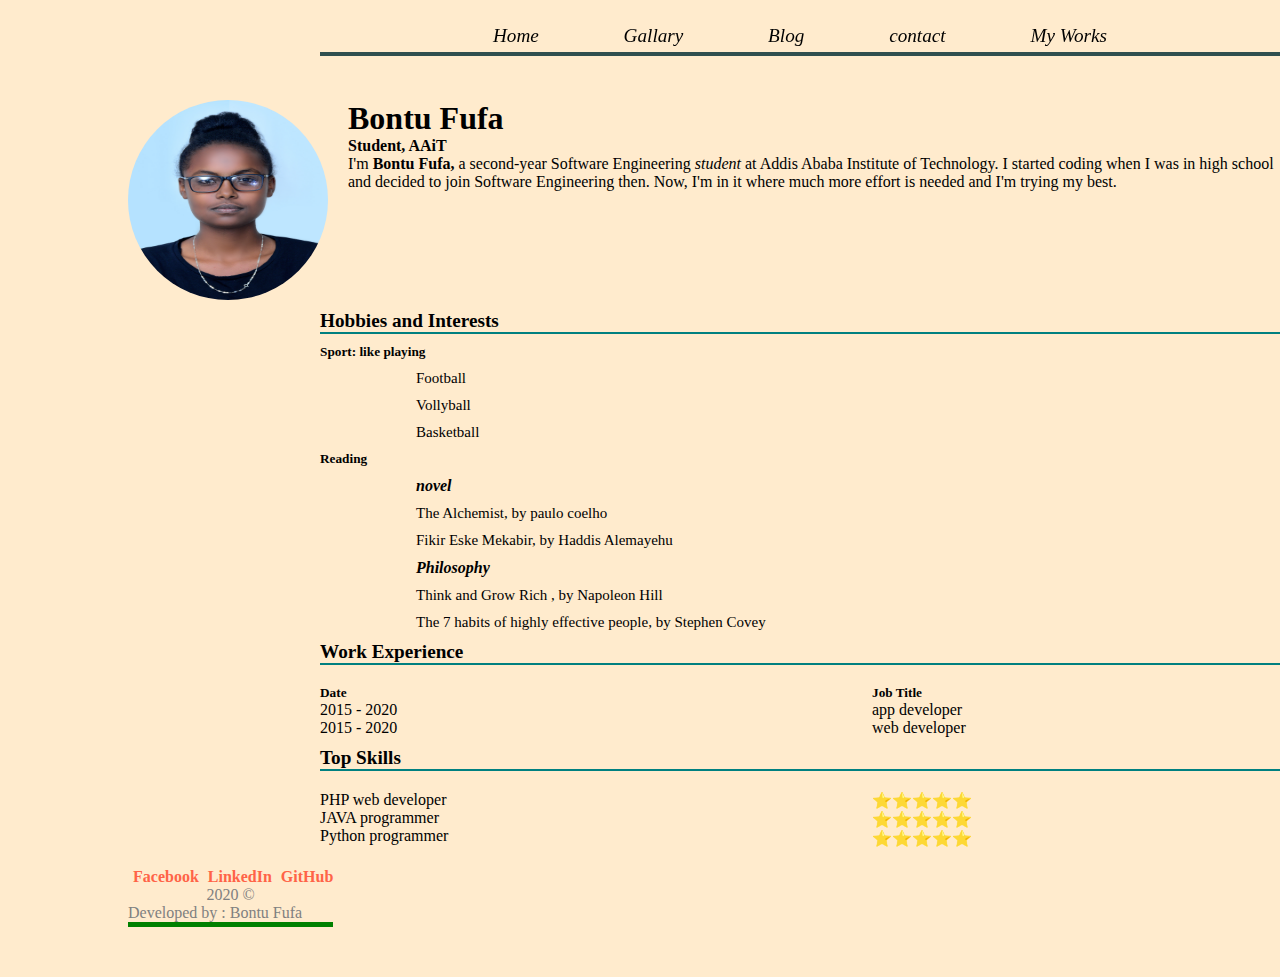
==== index.html @ bfe672ab "first commit - initial files setup" ====
<!DOCTYPE html>
<html lang="en">
<head>
    <meta charset="UTF-8">
    <meta name="viewport" content="width=device-width, initial-scale=1.0">
    <meta http-equiv="X-UA-Compatible" content="ie=edge">
    <title>Bontu F. | Home</title>
    <link rel="icon" type="image/png" href="./assets/images/myicon.png">
    <link rel="stylesheet" href="./assets/css/index.css">
    <link rel="stylesheet" href="./assets/css/forAll.css">

    <!-- <style>
        body{
            font-size: 200px;
        }
        p{
            font-size: 12px;
        }
    </style> -->
    
</head>
<body>
   <!-- header --> 
<header>


<nav>
    <ul>
    <li><a href="index.html">Home</a></li> 
    <li><a href="gallary.html">Gallary</a></li>  
    <li><a href="blog.html">Blog</a></li>   
    <li><a href="contact.html">contact</a></li>
    <li><a href="myworks.html">My Works</a></li>
    </ul>
</nav>
</header>
<div class="whole">
<div class="discription">
                <!-- image -->
<img src="./assets/images/bon.JPG" alt="this is Bontu" height="150"></td>
        
<h1> Bontu Fufa</h1>
<h4> Student, AAiT</h4>
<p>I'm <strong>Bontu Fufa,</strong> a second-year Software Engineering <em>student </em> at Addis Ababa Institute of Technology. I started coding when I was in high school and decided to join Software Engineering then. Now, I'm in it where much more effort is needed and I'm trying my best. </p>

</div>
<div class = "clear"></div>

<div class = "hobbies">
    <h3>Hobbies and Interests</h3>
    <ul>
        <li class="main"> <h5>Sport: like playing</h5>
            <ul>
                <li>Football</li>
                <li>Vollyball</li>
                <li>Basketball</li>
            </ul>
        </li>
        <li><h5>Reading</h5>
            <ul>
                <li class="inner">novel</li>
                <ul>
                    <li>The Alchemist, by paulo coelho</li>
                    <li>Fikir Eske Mekabir, by Haddis Alemayehu </li>
                </ul>

                <li class="inner">Philosophy</li>

                    <ul>
                        <li>Think and Grow Rich , by Napoleon Hill </li>
                        <li>The 7 habits of highly effective people, by Stephen Covey</li>
                    </ul>
            </ul>
        </li>
    </ul>
</div>

<div class="workExp">
    <h3>Work Experience</h3>
    <div class="column">
        <h5>Date</h5>
        <p>2015 - 2020</p>
        <p>2015 - 2020</p>
    </div>
    <div class="column">
        <h5>Job Title</h5>
        <p>app developer</p>
        <p>web developer</p>
    </div>
</div>
<div class="clear"></div>

<div class="skills">
    <h3>Top Skills</h3>
    <div class="column">
        <p>PHP web developer</p>
        <p>JAVA programmer</p>
        <p>Python programmer</p>

    </div>
    <div class="column">
        <p>⭐⭐⭐⭐⭐</p>
        <p>⭐⭐⭐⭐⭐</p>
        <p>⭐⭐⭐⭐⭐</p>
    </div>
</div>
<div class="clear"></div>
</div>






<footer>
    <div class="contacts">
        <a href="https://www.Facebook.com/" target="_black">Facebook   </a>
        <a href="https://www.linkedin.com" target="_black">LinkedIn   </a>
        <a href="https://www.github.com" target="_black">GitHub    </a>
    </div>
    <div>
        <p class="c"> 2020 &copy;</p>
        <p class="dev">Developed by : Bontu Fufa</p>
    </div>
    

</footer>

</body>
</html>
---- assets/css/index.css ----
.whole{
    margin-top: 100px;
}
img{
    display: block;
    height: 200px;
    width: 200px;
    border-radius: 100%;
    margin-left: 10%;
    float: left;
    margin-right: 20px;
}
h3{
    padding-top: 10px;
    margin-left: 25%;
    font-size: larger;
    border-bottom: teal solid 2px;

}
.article h3{
    margin-left: 5px;
    padding-top: 25px;
    border-top: 2px solid black;
}

.hobbies ul li{
    margin-top: 10px;
    margin-left: 25%;
    text-shadow: yellow;

}
.hobbies li{
    list-style-type: none;
    font-size: medium;
    
}
.hobbies li li{
    list-style-type: none;
    margin-left: 10%;
    font-size: 15px;
    font-style: normal;
}
.hobbies .inner{
 
    font-size: medium;
    font-style: oblique;
    font-weight: bold;

}
.workExp .column{
    margin-top: 20px;
    margin-left: 25%;
    width: 15%;
    float: left;
    padding-right: 40px;
}
.clear{
    clear: left;
}
.skills .column{
    margin-top: 20px;
    margin-left: 25%;
    width: 15%;
    float: left;
    padding-right: 40px;
}
---- assets/css/forAll.css ----
* {
    margin: 0;
    padding: 0;
}
header{
    top: 0px;
    width: 100%;
    margin-top: 10px;
    position: fixed;
}
body{
    
    background-color: blanchedalmond;
}


nav{
    position: relative;
    margin-left: 25%;
    font-size: larger;
    font-style: oblique;
    margin-top: 10px;
    margin-bottom: 10px;

    /* background: rgba(252, 252, 252, 1) !important; */

    padding: 5px;
    text-align: center;
    border-bottom: 4px solid darkslategrey;

}
nav *{
    display: inline;
    margin: 20px;
}
nav li a{
    color: black;
    text-decoration: none;
}
nav ul li:hover{
    background-color:whitesmoke;
}



footer{
    position: relative;
    margin-left: 10%;
    margin-top: 20px;
    float: left;
    margin-right: 20px
}
footer .contacts  a{
    text-decoration: none;
    font-weight: bold;
    color: tomato;
    padding-left: 5px;

}
footer .c{
    text-align: center;
    color: gray;
}
footer .dev{
    color: gray;
    border-bottom: green 5px solid;
    margin-bottom: 50px;
}
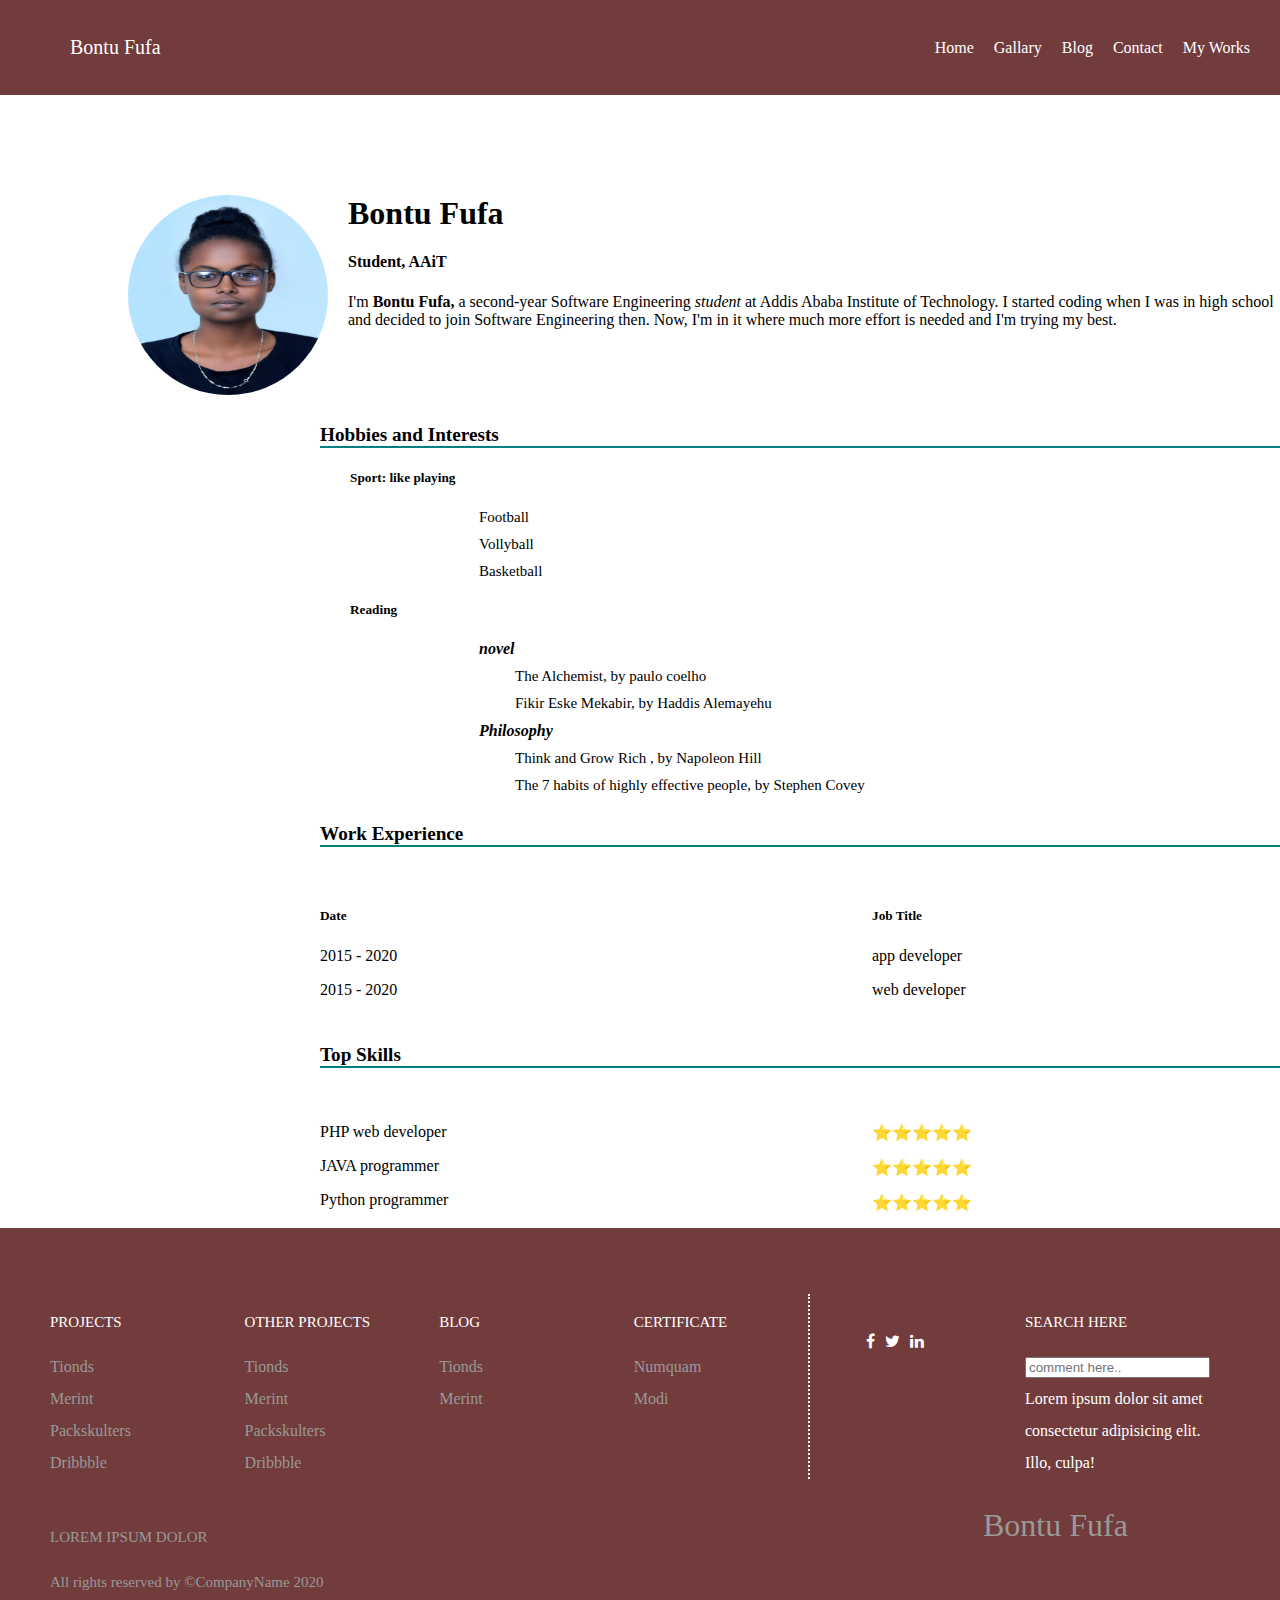
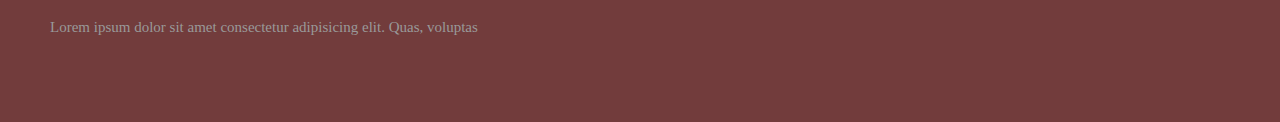
==== commit 7249a2d8: "responsive navigation and footer , style changed using flexbox and grid" ====
--- a/index.html
+++ b/index.html
@@ -8,6 +8,7 @@
     <link rel="icon" type="image/png" href="./assets/images/myicon.png">
     <link rel="stylesheet" href="./assets/css/index.css">
     <link rel="stylesheet" href="./assets/css/forAll.css">
+    <link rel="stylesheet" href="https://stackpath.bootstrapcdn.com/font-awesome/4.7.0/css/font-awesome.min.css">
 
     <!-- <style>
         body{
@@ -24,16 +25,22 @@
 <header>
 
 
-<nav>
-    <ul>
-    <li><a href="index.html">Home</a></li> 
-    <li><a href="gallary.html">Gallary</a></li>  
-    <li><a href="blog.html">Blog</a></li>   
-    <li><a href="contact.html">contact</a></li>
-    <li><a href="myworks.html">My Works</a></li>
-    </ul>
-</nav>
+    <nav>
+        <ul class="menu">
+          <li class="logo"><a href="#">Bontu Fufa</a></li>
+          <li><a href="index.html">Home</a></li> 
+          <li><a href="gallary.html">Gallary</a></li>  
+          <li><a href="blog.html">Blog</a></li>   
+          <li><a href="contact.html">contact</a></li>
+          <li><a href="myWorks.html">My Works</a></li>
+          
+        </ul>
+    </nav>
 </header>
+
+
+
+
 <div class="whole">
 <div class="discription">
                 <!-- image -->
@@ -111,18 +118,91 @@
 
 
 
-
 <footer>
-    <div class="contacts">
-        <a href="https://www.Facebook.com/" target="_black">Facebook   </a>
-        <a href="https://www.linkedin.com" target="_black">LinkedIn   </a>
-        <a href="https://www.github.com" target="_black">GitHub    </a>
-    </div>
-    <div>
-        <p class="c"> 2020 &copy;</p>
-        <p class="dev">Developed by : Bontu Fufa</p>
-    </div>
-    
+
+
+    <ul class="t-footer">
+    <li>
+        <h2>
+    Projects</h2>
+    <ul class="box">
+    <li><a href="#">tionds</a></li>
+    <li><a href="#">merint</a></li>
+    <li><a href="#">packskulters</a></li>
+    <li><a href="#">Dribbble</a></li>
+    </ul>
+    </li>
+
+    <li>
+        <h2>
+        Other Projects</h2>
+        <ul class="box">
+        <li><a href="#">tionds</a></li>
+        <li><a href="#">merint</a></li>
+        <li><a href="#">packskulters</a></li>
+        <li><a href="#">Dribbble</a></li>
+        </ul>
+    </li>
+
+    <li>
+        <h2>
+        Blog</h2>
+        <ul class="box">
+        <li><a href="#">tionds</a></li>
+        <li><a href="#">merint</a></li>
+        </ul>
+    </li>
+
+    <li id="has-border">
+        <h2>Certificate</h2>
+    <ul class="box">
+    <li><a href="#">numquam </a></li>
+    <li><a href="#">modi </a></li>
+    </ul>
+    </li>
+
+
+    <li>
+        <h2>
+    </h2>
+    <ul class="box box-block">
+    <li><a href="#"><img id="apple" src="https://encrypted-tbn0.gstatic.com/images?q=tbn:ANd9GcT3xrGXWPrO3LAiy9Yiaah1deEiREiaF6Zvtw&usqp=CAU" alt=""></a></li>
+    <li><a href="#"><img id="android" src="https://play.google.com/intl/en_us/badges/static/images/badges/en_badge_web_generic.png" alt=""></a></li>
+    <li class="icons"><i class="fa fa fa-facebook-f"></i><i class="fa fa-twitter"></i><i class="fa fa-linkedin"></i></li>
+    </ul>
+    </li>
+
+
+    <li>
+        <h2>
+        Search Here</h2>
+        <ul class="box">
+        <li><div class="search-box">
+        <input type="text" class="search-input" placeholder="comment here..">
+        </div></li>
+        <li>Lorem ipsum dolor sit amet consectetur adipisicing elit. Illo, culpa!</li>
+        </ul>
+        </li>
+    </ul>
+
+    <ul class="b-footer">
+
+    <li>
+        <h2>Lorem ipsum dolor</h2>
+        <ul class="box h-box">
+        <li><p>All rights reserved by ©CompanyName 2020</p></li>
+        <li><p>Lorem ipsum dolor sit amet consectetur adipisicing elit. Quas, voluptas</p></li>
+        </ul>
+    </li>
+
+    <li>
+        <ul>
+            <li i><a href="">Bontu Fufa</a></li>
+        </ul>
+
+    </li>
+    </ul>
+        
 
 </footer>
 
--- a/assets/css/forAll.css
+++ b/assets/css/forAll.css
@@ -1,68 +1,277 @@
-* {
+
+body {
     margin: 0;
     padding: 0;
 }
-header{
-    top: 0px;
-    width: 100%;
-    margin-top: 10px;
-    position: fixed;
-}
-body{
-    
-    background-color: blanchedalmond;
-}
-
-
-nav{
-    position: relative;
-    margin-left: 25%;
-    font-size: larger;
-    font-style: oblique;
-    margin-top: 10px;
-    margin-bottom: 10px;
-
-    /* background: rgba(252, 252, 252, 1) !important; */
-
-    padding: 5px;
-    text-align: center;
-    border-bottom: 4px solid darkslategrey;
-
-}
-nav *{
-    display: inline;
-    margin: 20px;
-}
-nav li a{
-    color: black;
-    text-decoration: none;
-}
-nav ul li:hover{
-    background-color:whitesmoke;
-}
-
-
-
-footer{
-    position: relative;
-    margin-left: 10%;
-    margin-top: 20px;
-    float: left;
-    margin-right: 20px
-}
-footer .contacts  a{
-    text-decoration: none;
-    font-weight: bold;
-    color: tomato;
-    padding-left: 5px;
-
-}
-footer .c{
-    text-align: center;
-    color: gray;
-}
-footer .dev{
-    color: gray;
-    border-bottom: green 5px solid;
-    margin-bottom: 50px;
-}+
+nav {
+  background: rgb(114, 60, 60);
+  padding: 5px 20px;
+}
+ul {
+  list-style-type: none;
+}
+a {
+  color: white;
+  text-decoration: none;
+  text-transform: capitalize;
+}
+a:hover {
+  text-decoration: underline  gold;
+}
+.logo a:hover {
+  text-decoration: none;
+}
+.menu li {
+  font-size: 16px;
+  padding: 15px 5px;
+  white-space: nowrap;
+}
+.logo a{
+  font-size: 20px;
+}
+.button.secondary {
+  border-bottom: 1px #444 solid;
+}
+/* Mobile menu */
+.menu {
+  display: flex;
+  flex-wrap: wrap;
+  justify-content: space-between;
+  align-items: center;
+}
+
+.item.button {
+  order: 2;
+}
+.item {
+  width: 100%;
+  text-align: center;
+  order: 3;
+  display: none;
+}
+.item.active {
+  display: block;
+  background-color: rgb(192, 79, 79);
+  border-radius: 4px;
+}
+
+
+
+    
+   
+footer {
+display: flex;
+flex-flow: row wrap;
+padding: 50px;
+color: #fff;
+background-color:rgb(114, 60, 60);
+}
+
+footer > * {
+flex:  1 100%;
+}
+
+h2 {
+font-weight: 400;
+font-size: 15px;
+text-transform: uppercase;
+}
+
+footer ul {
+list-style: none;
+padding-left: 0;
+}
+
+footer li {
+line-height: 2em;
+}
+
+footer a {
+text-decoration: none;
+}
+
+.t-footer {
+display: flex;
+flex-flow: row wrap;
+}
+
+.t-footer > * {
+flex: 1 50%;
+margin-right: 1.25em;
+}
+
+.box a {
+color: #999;
+}
+
+*.b-footer {
+    display: grid;
+    grid-template-columns: auto;
+    color: #999;
+    font-weight: 300;
+    font-size: 15px;
+ 
+}
+.b-footer a{
+    font-size: xx-large;
+    padding:3rem;
+    height: 5vh;
+    color: #999;
+
+}
+footer img{
+    border-radius: 0%;
+    height: 60px;
+    padding: 0%;
+    margin: 0%;
+    width: auto;
+}
+#apple{
+    margin-left: 0px;
+    height: 40px;
+}
+#has-border{
+    border-right: dotted 2px white;
+}
+
+.box-block{
+    display: block;
+    flex-direction: column;
+    flex-wrap: nowrap;
+    position: absolute;
+}
+i{
+    margin-right: 10px;
+}
+.icons{
+    margin-left: 10px;
+}
+
+@media all and (max-width:900px ){
+
+    .box-block{
+        display: block;
+        flex-direction: column;
+        flex-wrap: nowrap;
+        position: relative;
+        padding: 20px;
+    }
+    #android{
+        display: block;
+        height: 45px;
+    }
+    #apple{
+        height: 30px;
+        padding: 8px;
+
+    }
+    #has-border{
+        border-right: none;
+    }
+}
+
+@media all and (max-width:490px ){
+
+    
+
+    nav ul{
+        flex-direction: column;
+    }
+    nav li{
+        text-align: center;
+    }
+    nav a{
+        font-size: smaller;
+        margin: 0;
+        padding: 0;
+    }
+    
+
+}
+
+
+
+
+/* Tablet menu */
+@media all and (min-width: 600px) {
+    
+    .box-block{
+        display: block;
+        flex-direction: column;
+        flex-wrap: nowrap;
+        position: relative;
+        padding: 20px;
+    }
+    #android{
+        display: block;
+        height: 45px;
+    }
+    #apple{
+        height: 30px;
+        padding: 8px;
+
+    }
+    #has-border{
+        border-right: none;
+    }
+    *.b-footer {
+        grid-template-columns: auto;
+    }
+    .t-footer > * {
+        flex: 1;
+        }
+        
+        .features {
+        flex-grow: 2;
+        }
+        
+        .t-footer {
+        flex: 2 0px;
+        }
+        .menu {
+      justify-content: center;
+    }
+    .logo {
+      flex: 1;
+    }
+    
+  }
+  
+  
+  
+
+/* Desktop menu */
+@media all and (min-width: 900px) {
+    #has-border{
+        border-right: dotted 2px white;
+    }
+    *.b-footer {
+        grid-template-columns: 75% 25%;
+    }
+    .item {
+      display: block;
+      width: auto;
+    }
+    .item {
+      order: 1;
+    }
+    .button {
+      order: 2;
+    }
+    .menu li {
+      padding: 15px 10px;
+    }
+    .menu li.button {
+      padding-right: 0;
+    }
+    *.b-footer {
+      display: grid;
+      grid-template-columns: 75% 25%;
+      color: #999;
+      font-weight: 300;
+      font-size: 15px;
+   
+  }
+  }
+   